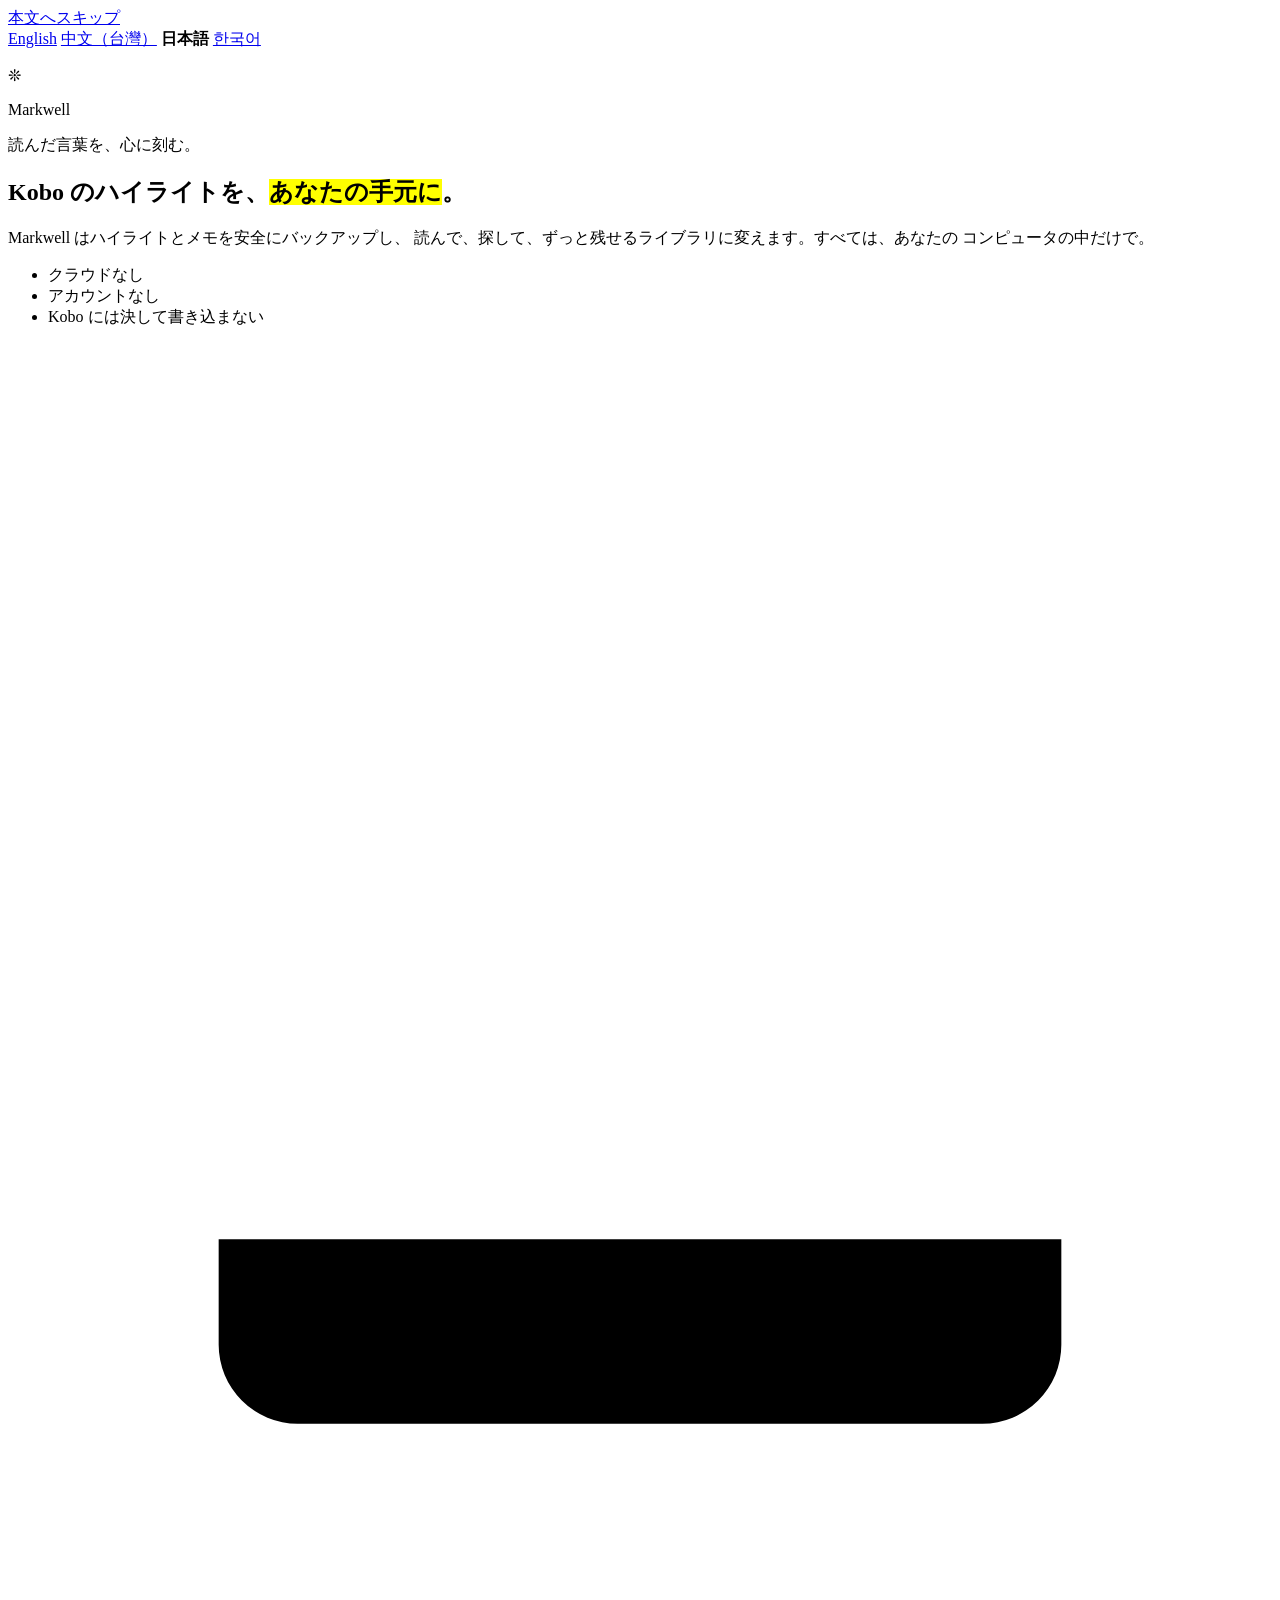
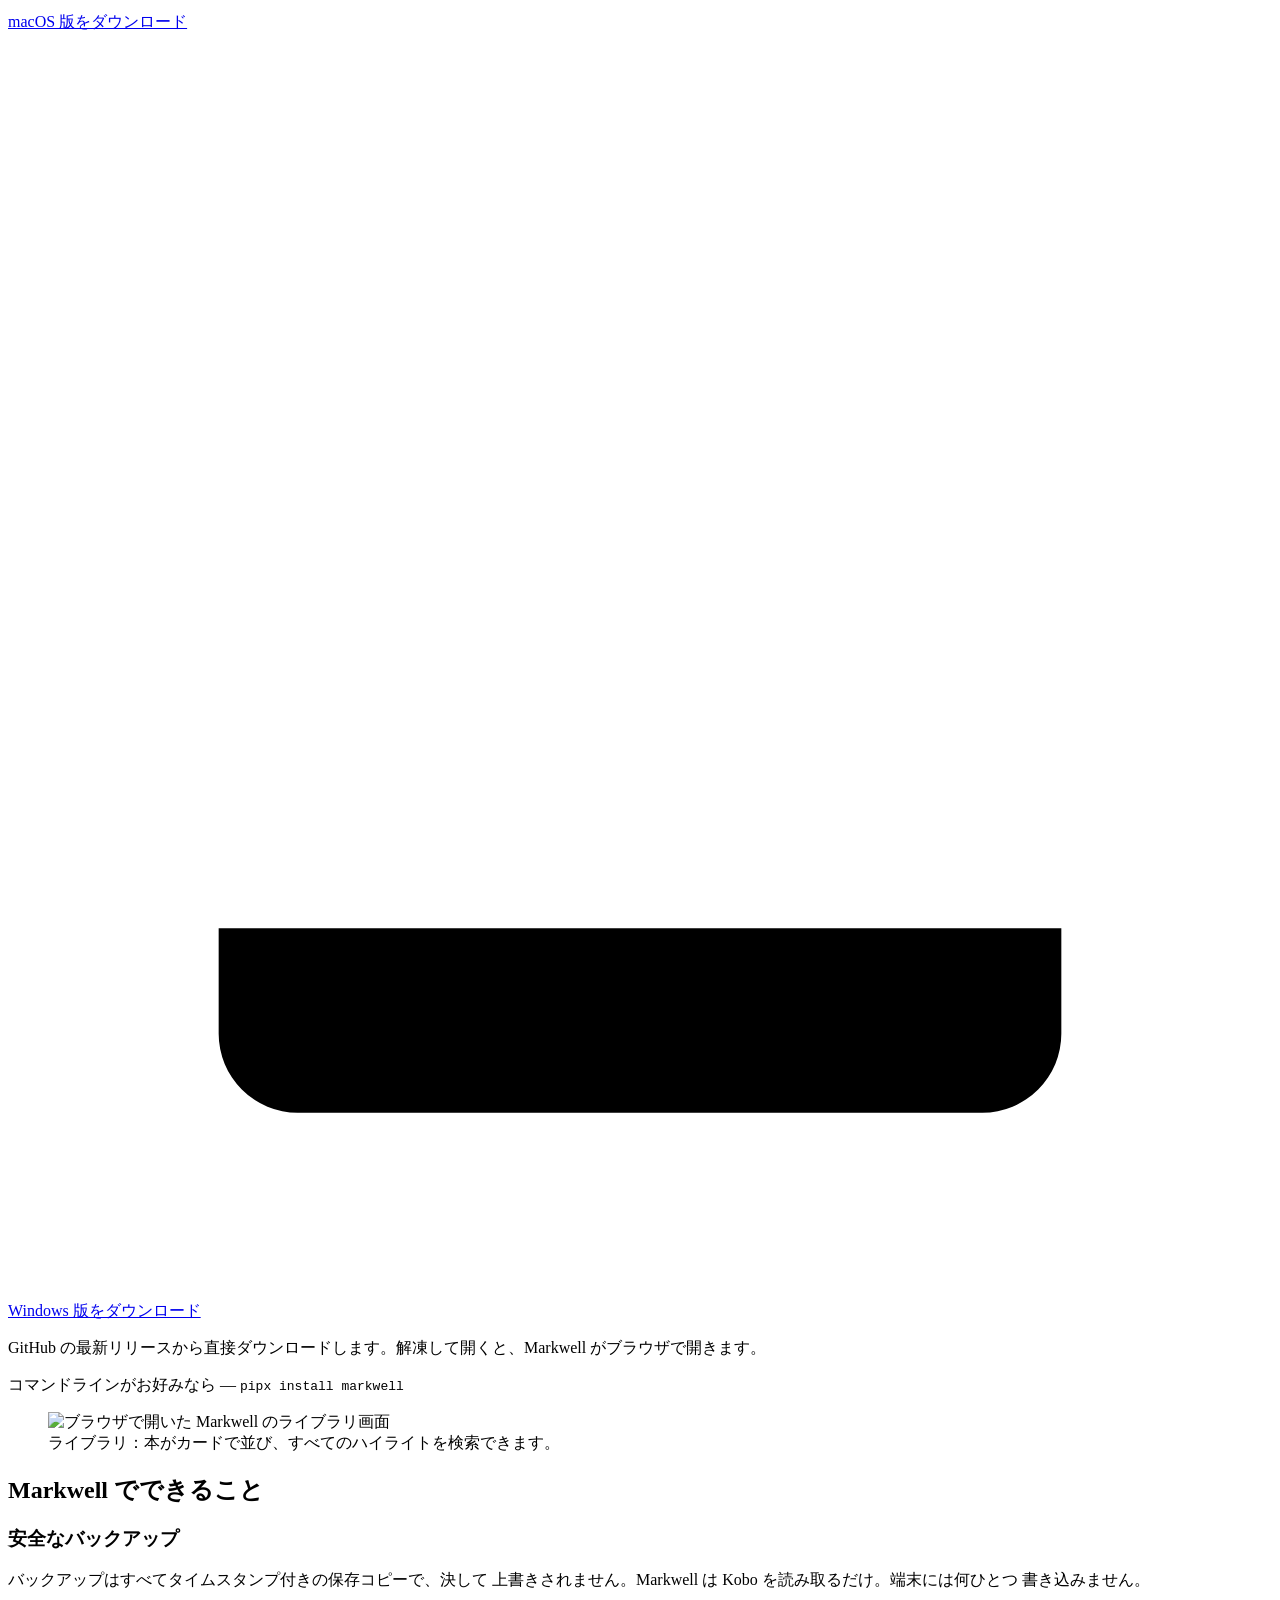
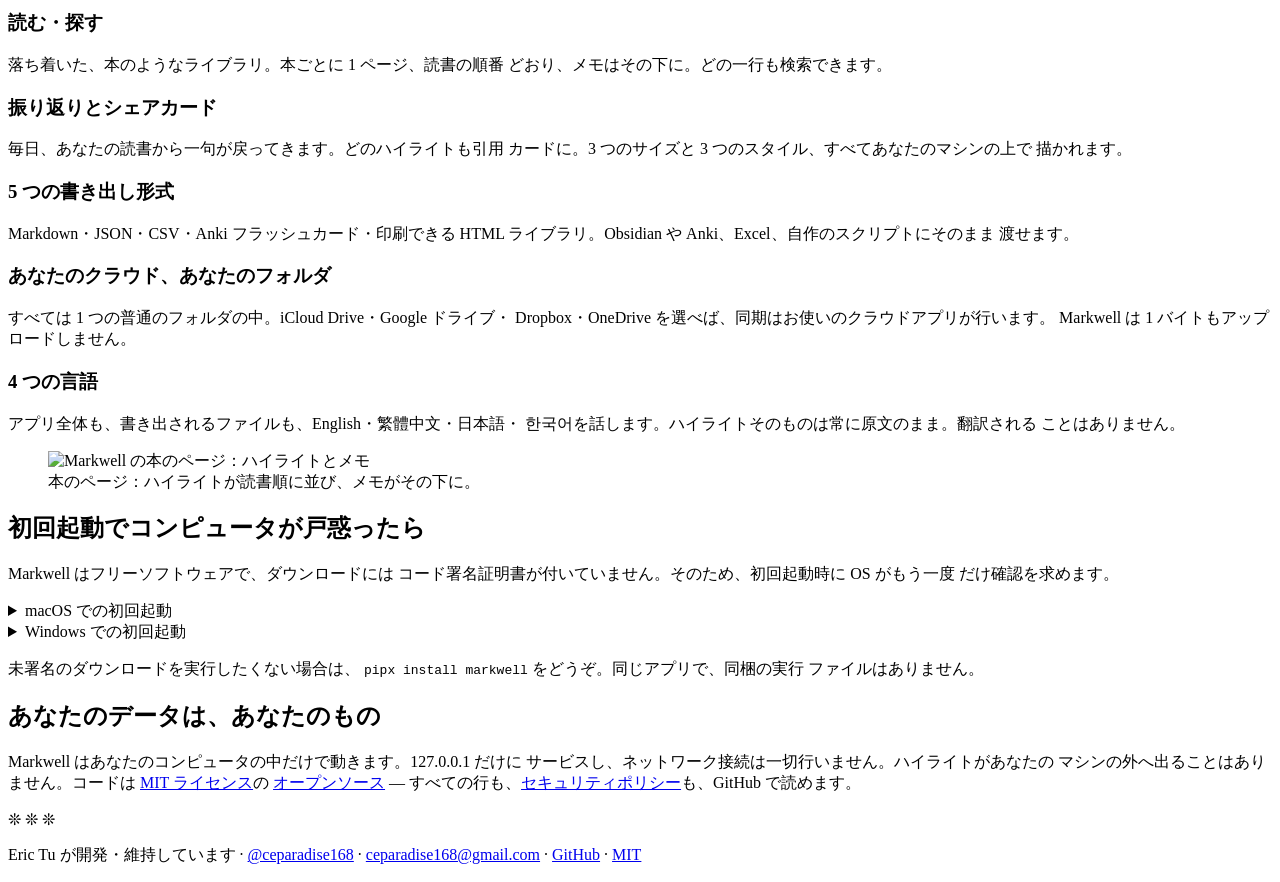
==== site/ja/index.html @ 8d9bb4ac "feat(site): four-language landing site + Cloudflare Pages deploy guide Co-Authored-By: Claude Fable " ====
<!doctype html>
<html lang="ja">
<head>
<meta charset="utf-8">
<meta name="viewport" content="width=device-width, initial-scale=1">
<title>Markwell — Kobo のハイライトをバックアップして、手元に残す</title>
<meta name="description" content="Kobo のハイライトとメモを読めるページにバックアップし、Markdown・JSON・CSV・Anki フラッシュカード・印刷できる HTML ライブラリに書き出せます。クラウドなし、アカウントなし。すべてはあなたのコンピュータの中だけ。無料のオープンソースです。">
<meta property="og:title" content="Markwell — Kobo のハイライトをバックアップして、手元に残す">
<meta property="og:description" content="Kobo のハイライトとメモを読めるページにバックアップし、Markdown・JSON・CSV・Anki フラッシュカード・印刷できる HTML ライブラリに書き出せます。クラウドなし、アカウントなし。すべてはあなたのコンピュータの中だけ。無料のオープンソースです。">
<meta property="og:type" content="website">
<meta property="og:image" content="https://MARKWELL_SITE_ORIGIN/img/og.png">
<link rel="canonical" href="https://MARKWELL_SITE_ORIGIN/ja/">
<link rel="alternate" hreflang="en" href="https://MARKWELL_SITE_ORIGIN/">
<link rel="alternate" hreflang="zh-TW" href="https://MARKWELL_SITE_ORIGIN/zh-tw/">
<link rel="alternate" hreflang="ja" href="https://MARKWELL_SITE_ORIGIN/ja/">
<link rel="alternate" hreflang="ko" href="https://MARKWELL_SITE_ORIGIN/ko/">
<link rel="alternate" hreflang="x-default" href="https://MARKWELL_SITE_ORIGIN/">
<meta name="theme-color" media="(prefers-color-scheme: light)" content="#faf8f3">
<meta name="theme-color" media="(prefers-color-scheme: dark)" content="#15130f">
<link rel="icon" type="image/svg+xml" href="/favicon.svg">
<link rel="stylesheet" href="/site.css">
</head>
<body>
<a class="skip-link" href="#main">本文へスキップ</a>

<header class="top">
  <nav class="langs" aria-label="言語">
    <a href="/" lang="en" hreflang="en">English</a>
    <a href="/zh-tw/" lang="zh-TW" hreflang="zh-TW">中文（台灣）</a>
    <strong>日本語</strong>
    <a href="/ko/" lang="ko" hreflang="ko">한국어</a>
  </nav>
</header>

<main id="main" tabindex="-1">

  <section class="hero wrap">
    <p class="fleuron" aria-hidden="true">❊</p>
    <p class="wordmark">Markwell</p>
    <p class="motto">読んだ言葉を、心に刻む。</p>
    <h1>Kobo のハイライトを、<mark>あなたの手元に</mark>。</h1>
    <p class="promise">Markwell はハイライトとメモを安全にバックアップし、
    読んで、探して、ずっと残せるライブラリに変えます。すべては、あなたの
    コンピュータの中だけで。</p>
    <ul class="trust">
      <li>クラウドなし</li>
      <li>アカウントなし</li>
      <li>Kobo には決して書き込まない</li>
    </ul>
    <div class="dl">
      <a class="btn" href="https://github.com/ceparadise168/markwell/releases/latest/download/Markwell-macOS.zip">
        <svg viewBox="0 0 24 24" aria-hidden="true"><path d="M12 4v10m0 0 4-4m-4 4-4-4M4 17v2a1.5 1.5 0 0 0 1.5 1.5h13A1.5 1.5 0 0 0 20 19v-2"/></svg>
        macOS 版をダウンロード</a>
      <a class="btn" href="https://github.com/ceparadise168/markwell/releases/latest/download/Markwell-Windows.zip">
        <svg viewBox="0 0 24 24" aria-hidden="true"><path d="M12 4v10m0 0 4-4m-4 4-4-4M4 17v2a1.5 1.5 0 0 0 1.5 1.5h13A1.5 1.5 0 0 0 20 19v-2"/></svg>
        Windows 版をダウンロード</a>
    </div>
    <p class="dl-hint">GitHub の最新リリースから直接ダウンロードします。解凍して開くと、Markwell がブラウザで開きます。</p>
    <p class="cmdline">コマンドラインがお好みなら — <code>pipx install markwell</code></p>
  </section>

  <figure class="shot wrap">
    <div class="frame"><img src="/img/03-library.png" width="1280" height="860"
      alt="ブラウザで開いた Markwell のライブラリ画面"></div>
    <figcaption>ライブラリ：本がカードで並び、すべてのハイライトを検索できます。</figcaption>
  </figure>

  <section class="features wrap" aria-labelledby="features-h">
    <h2 id="features-h">Markwell でできること</h2>
    <div class="cards">
      <div class="card">
        <h3>安全なバックアップ</h3>
        <p>バックアップはすべてタイムスタンプ付きの保存コピーで、決して
        上書きされません。Markwell は Kobo を読み取るだけ。端末には何ひとつ
        書き込みません。</p>
      </div>
      <div class="card">
        <h3>読む・探す</h3>
        <p>落ち着いた、本のようなライブラリ。本ごとに 1 ページ、読書の順番
        どおり、メモはその下に。どの一行も検索できます。</p>
      </div>
      <div class="card">
        <h3>振り返りとシェアカード</h3>
        <p>毎日、あなたの読書から一句が戻ってきます。どのハイライトも引用
        カードに。3 つのサイズと 3 つのスタイル、すべてあなたのマシンの上で
        描かれます。</p>
      </div>
      <div class="card">
        <h3>5 つの書き出し形式</h3>
        <p>Markdown・JSON・CSV・Anki フラッシュカード・印刷できる HTML
        ライブラリ。Obsidian や Anki、Excel、自作のスクリプトにそのまま
        渡せます。</p>
      </div>
      <div class="card">
        <h3>あなたのクラウド、あなたのフォルダ</h3>
        <p>すべては 1 つの普通のフォルダの中。iCloud Drive・Google ドライブ・
        Dropbox・OneDrive を選べば、同期はお使いのクラウドアプリが行います。
        Markwell は 1 バイトもアップロードしません。</p>
      </div>
      <div class="card">
        <h3>4 つの言語</h3>
        <p>アプリ全体も、書き出されるファイルも、English・繁體中文・日本語・
        한국어を話します。ハイライトそのものは常に原文のまま。翻訳される
        ことはありません。</p>
      </div>
    </div>
  </section>

  <figure class="shot wrap">
    <div class="frame"><img src="/img/04-book-detail.png" width="1280" height="860"
      alt="Markwell の本のページ：ハイライトとメモ"></div>
    <figcaption>本のページ：ハイライトが読書順に並び、メモがその下に。</figcaption>
  </figure>

  <section class="firstlaunch wrap-narrow" aria-labelledby="firstlaunch-h">
    <h2 id="firstlaunch-h">初回起動でコンピュータが戸惑ったら</h2>
    <p class="section-sub">Markwell はフリーソフトウェアで、ダウンロードには
    コード署名証明書が付いていません。そのため、初回起動時に OS がもう一度
    だけ確認を求めます。</p>
    <details>
      <summary>macOS での初回起動</summary>
      <div class="details-body">
        <p><strong>Markwell</strong> を右クリック（または Control キーを押し
        ながらクリック）して<strong>開く</strong>を選び、ダイアログでもう一度
        <strong>開く</strong>をクリックします。macOS は選択を覚えるので、
        必要なのは最初の一度だけです。</p>
        <p>新しい macOS（Sequoia 以降）では右クリックの方法が使えません。
        Markwell を一度開いてから、<strong>システム設定 → プライバシーと
        セキュリティ</strong>で<strong>このまま開く</strong>をクリックして
        ください。</p>
      </div>
    </details>
    <details>
      <summary>Windows での初回起動</summary>
      <div class="details-body">
        <p>SmartScreen のウィンドウが表示されたら、<strong>詳細情報</strong>を
        クリックし、続けて<strong>実行</strong>をクリックします。</p>
      </div>
    </details>
    <p class="fallback-line">未署名のダウンロードを実行したくない場合は、
    <code>pipx install markwell</code> をどうぞ。同じアプリで、同梱の実行
    ファイルはありません。</p>
  </section>

  <section class="yours wrap-narrow" aria-labelledby="yours-h">
    <h2 id="yours-h">あなたのデータは、あなたのもの</h2>
    <p>Markwell はあなたのコンピュータの中だけで動きます。127.0.0.1 だけに
    サービスし、ネットワーク接続は一切行いません。ハイライトがあなたの
    マシンの外へ出ることはありません。コードは
    <a href="https://github.com/ceparadise168/markwell/blob/main/LICENSE">MIT ライセンス</a>の
    <a href="https://github.com/ceparadise168/markwell">オープンソース</a> —
    すべての行も、<a href="https://github.com/ceparadise168/markwell/blob/main/SECURITY.md">セキュリティポリシー</a>も、GitHub で読めます。</p>
  </section>

</main>

<div class="orn" aria-hidden="true">❊ ❊ ❊</div>
<footer class="site-foot">
  <p>Eric Tu が開発・維持しています ·
  <a href="https://github.com/ceparadise168">@ceparadise168</a> ·
  <a href="mailto:ceparadise168@gmail.com">ceparadise168@gmail.com</a> ·
  <a href="https://github.com/ceparadise168/markwell">GitHub</a> ·
  <a href="https://github.com/ceparadise168/markwell/blob/main/LICENSE">MIT</a></p>
</footer>
</body>
</html>
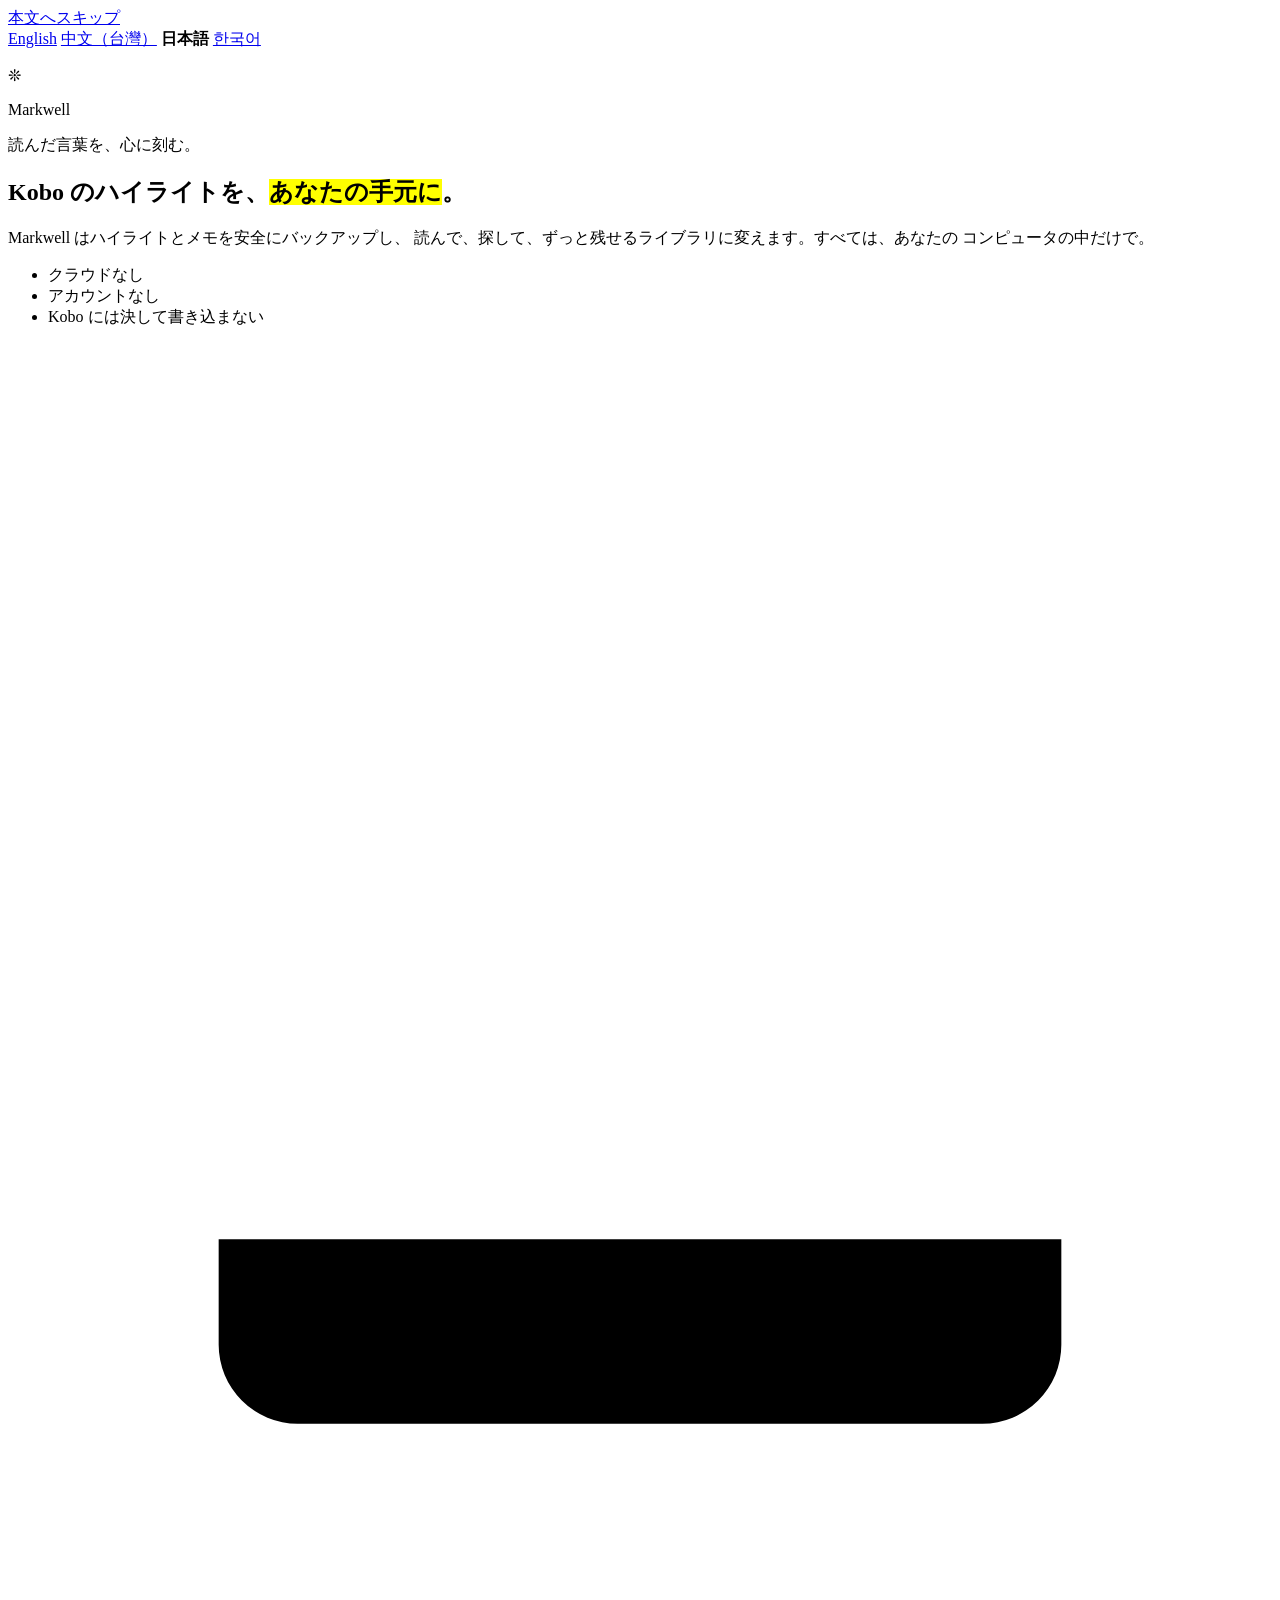
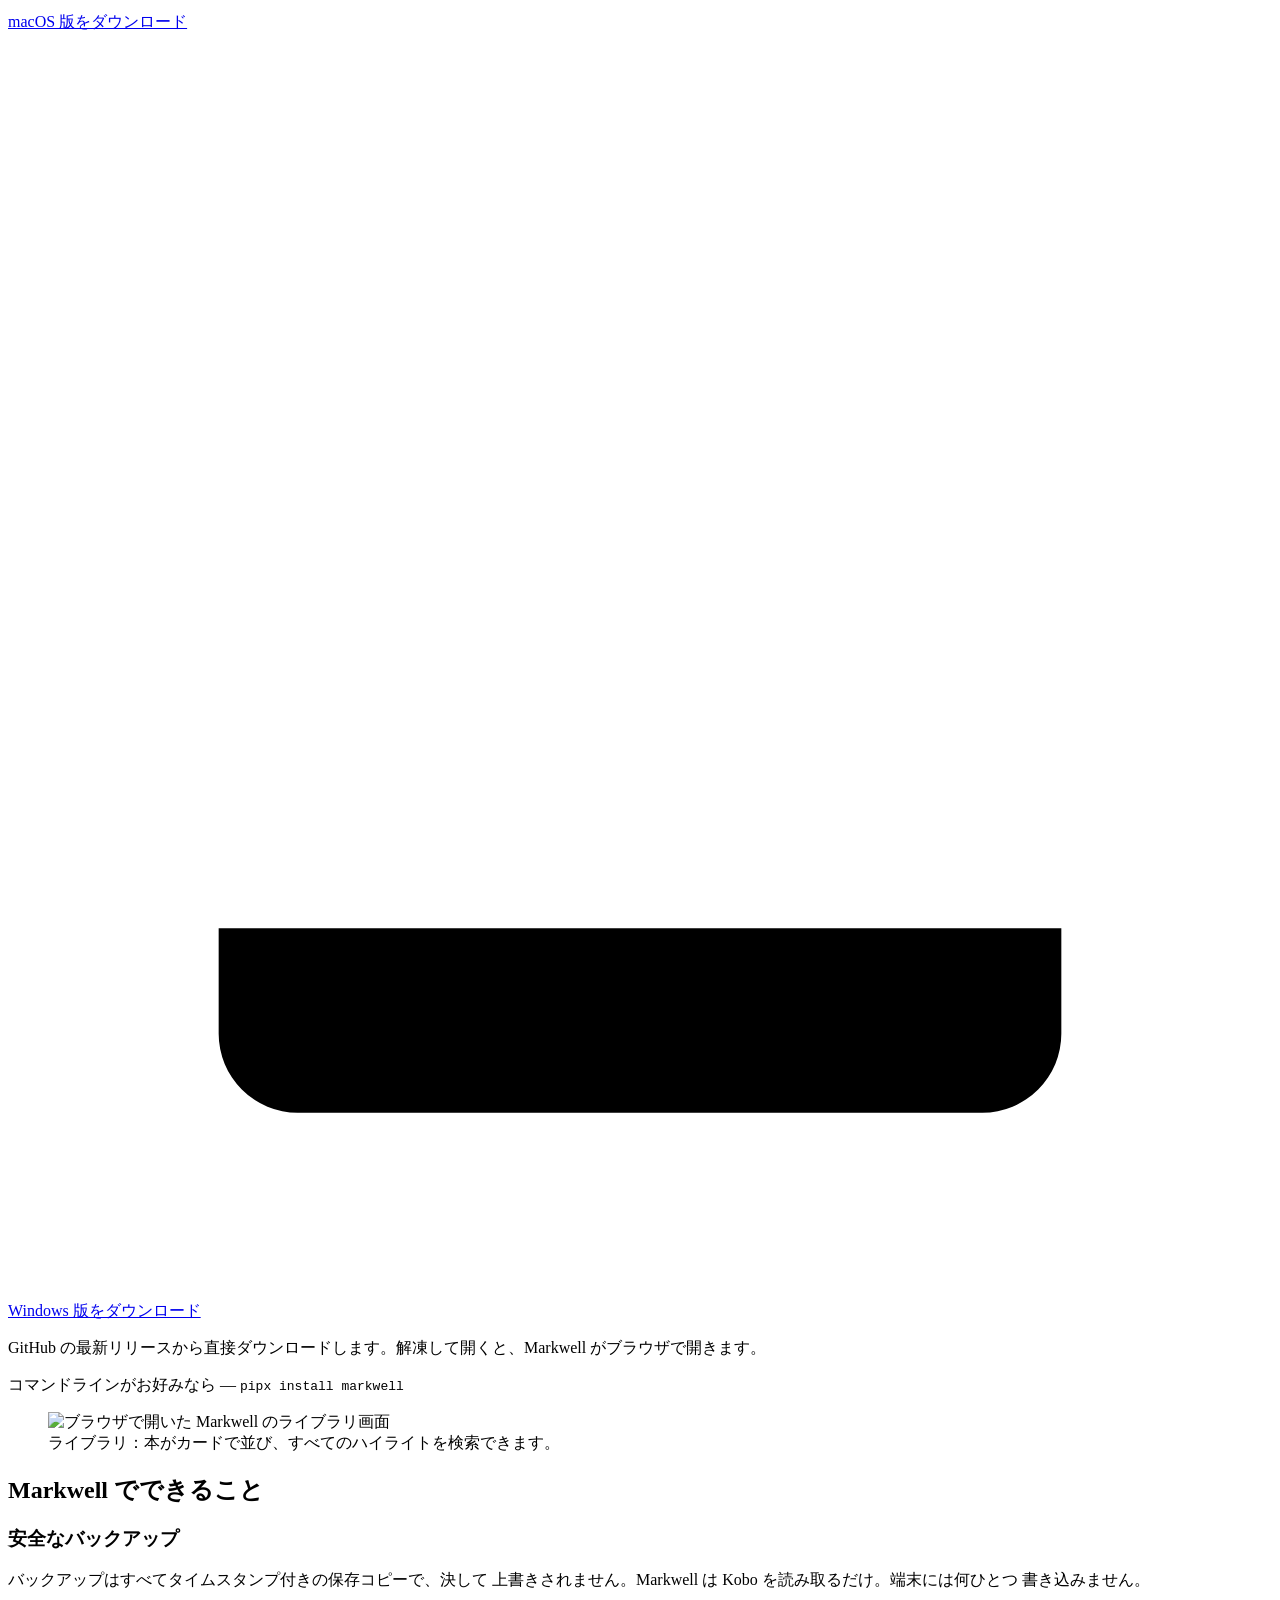
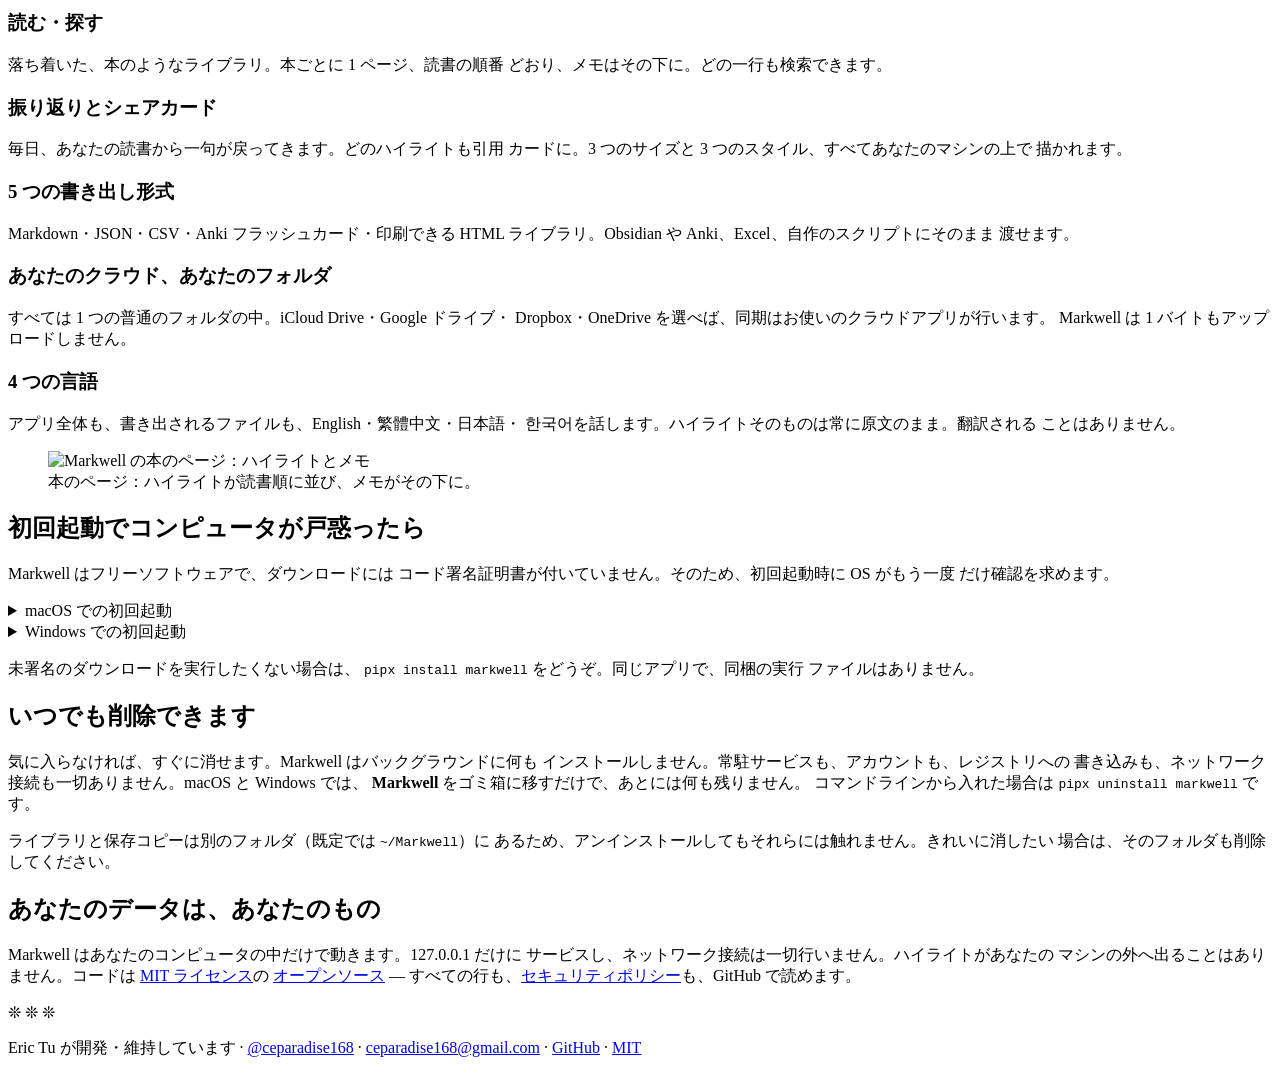
==== commit ed2751b9: "docs+site: document uninstall in 4 languages Add an Uninstall section to all four READMEs and a matc" ====
--- a/site/ja/index.html
+++ b/site/ja/index.html
@@ -8,17 +8,18 @@
 <meta property="og:title" content="Markwell — Kobo のハイライトをバックアップして、手元に残す">
 <meta property="og:description" content="Kobo のハイライトとメモを読めるページにバックアップし、Markdown・JSON・CSV・Anki フラッシュカード・印刷できる HTML ライブラリに書き出せます。クラウドなし、アカウントなし。すべてはあなたのコンピュータの中だけ。無料のオープンソースです。">
 <meta property="og:type" content="website">
-<meta property="og:image" content="https://MARKWELL_SITE_ORIGIN/img/og.png">
-<link rel="canonical" href="https://MARKWELL_SITE_ORIGIN/ja/">
-<link rel="alternate" hreflang="en" href="https://MARKWELL_SITE_ORIGIN/">
-<link rel="alternate" hreflang="zh-TW" href="https://MARKWELL_SITE_ORIGIN/zh-tw/">
-<link rel="alternate" hreflang="ja" href="https://MARKWELL_SITE_ORIGIN/ja/">
-<link rel="alternate" hreflang="ko" href="https://MARKWELL_SITE_ORIGIN/ko/">
-<link rel="alternate" hreflang="x-default" href="https://MARKWELL_SITE_ORIGIN/">
+<meta property="og:image" content="https://markwell.page/img/og.png">
+<link rel="canonical" href="https://markwell.page/ja/">
+<link rel="alternate" hreflang="en" href="https://markwell.page/">
+<link rel="alternate" hreflang="zh-TW" href="https://markwell.page/zh-tw/">
+<link rel="alternate" hreflang="ja" href="https://markwell.page/ja/">
+<link rel="alternate" hreflang="ko" href="https://markwell.page/ko/">
+<link rel="alternate" hreflang="x-default" href="https://markwell.page/">
 <meta name="theme-color" media="(prefers-color-scheme: light)" content="#faf8f3">
 <meta name="theme-color" media="(prefers-color-scheme: dark)" content="#15130f">
 <link rel="icon" type="image/svg+xml" href="/favicon.svg">
 <link rel="stylesheet" href="/site.css">
+<!-- Cloudflare Web Analytics --><script defer src='https://static.cloudflareinsights.com/beacon.min.js' data-cf-beacon='{"token": "e09aab7cf0844786b4474b12fbdbb3b8"}'></script><!-- End Cloudflare Web Analytics -->
 </head>
 <body>
 <a class="skip-link" href="#main">本文へスキップ</a>
@@ -142,6 +143,18 @@
     ファイルはありません。</p>
   </section>
 
+  <section class="uninstall wrap-narrow" aria-labelledby="uninstall-h">
+    <h2 id="uninstall-h">いつでも削除できます</h2>
+    <p>気に入らなければ、すぐに消せます。Markwell はバックグラウンドに何も
+    インストールしません。常駐サービスも、アカウントも、レジストリへの
+    書き込みも、ネットワーク接続も一切ありません。macOS と Windows では、
+    <strong>Markwell</strong> をゴミ箱に移すだけで、あとには何も残りません。
+    コマンドラインから入れた場合は <code>pipx uninstall markwell</code> です。</p>
+    <p>ライブラリと保存コピーは別のフォルダ（既定では <code>~/Markwell</code>）に
+    あるため、アンインストールしてもそれらには触れません。きれいに消したい
+    場合は、そのフォルダも削除してください。</p>
+  </section>
+
   <section class="yours wrap-narrow" aria-labelledby="yours-h">
     <h2 id="yours-h">あなたのデータは、あなたのもの</h2>
     <p>Markwell はあなたのコンピュータの中だけで動きます。127.0.0.1 だけに
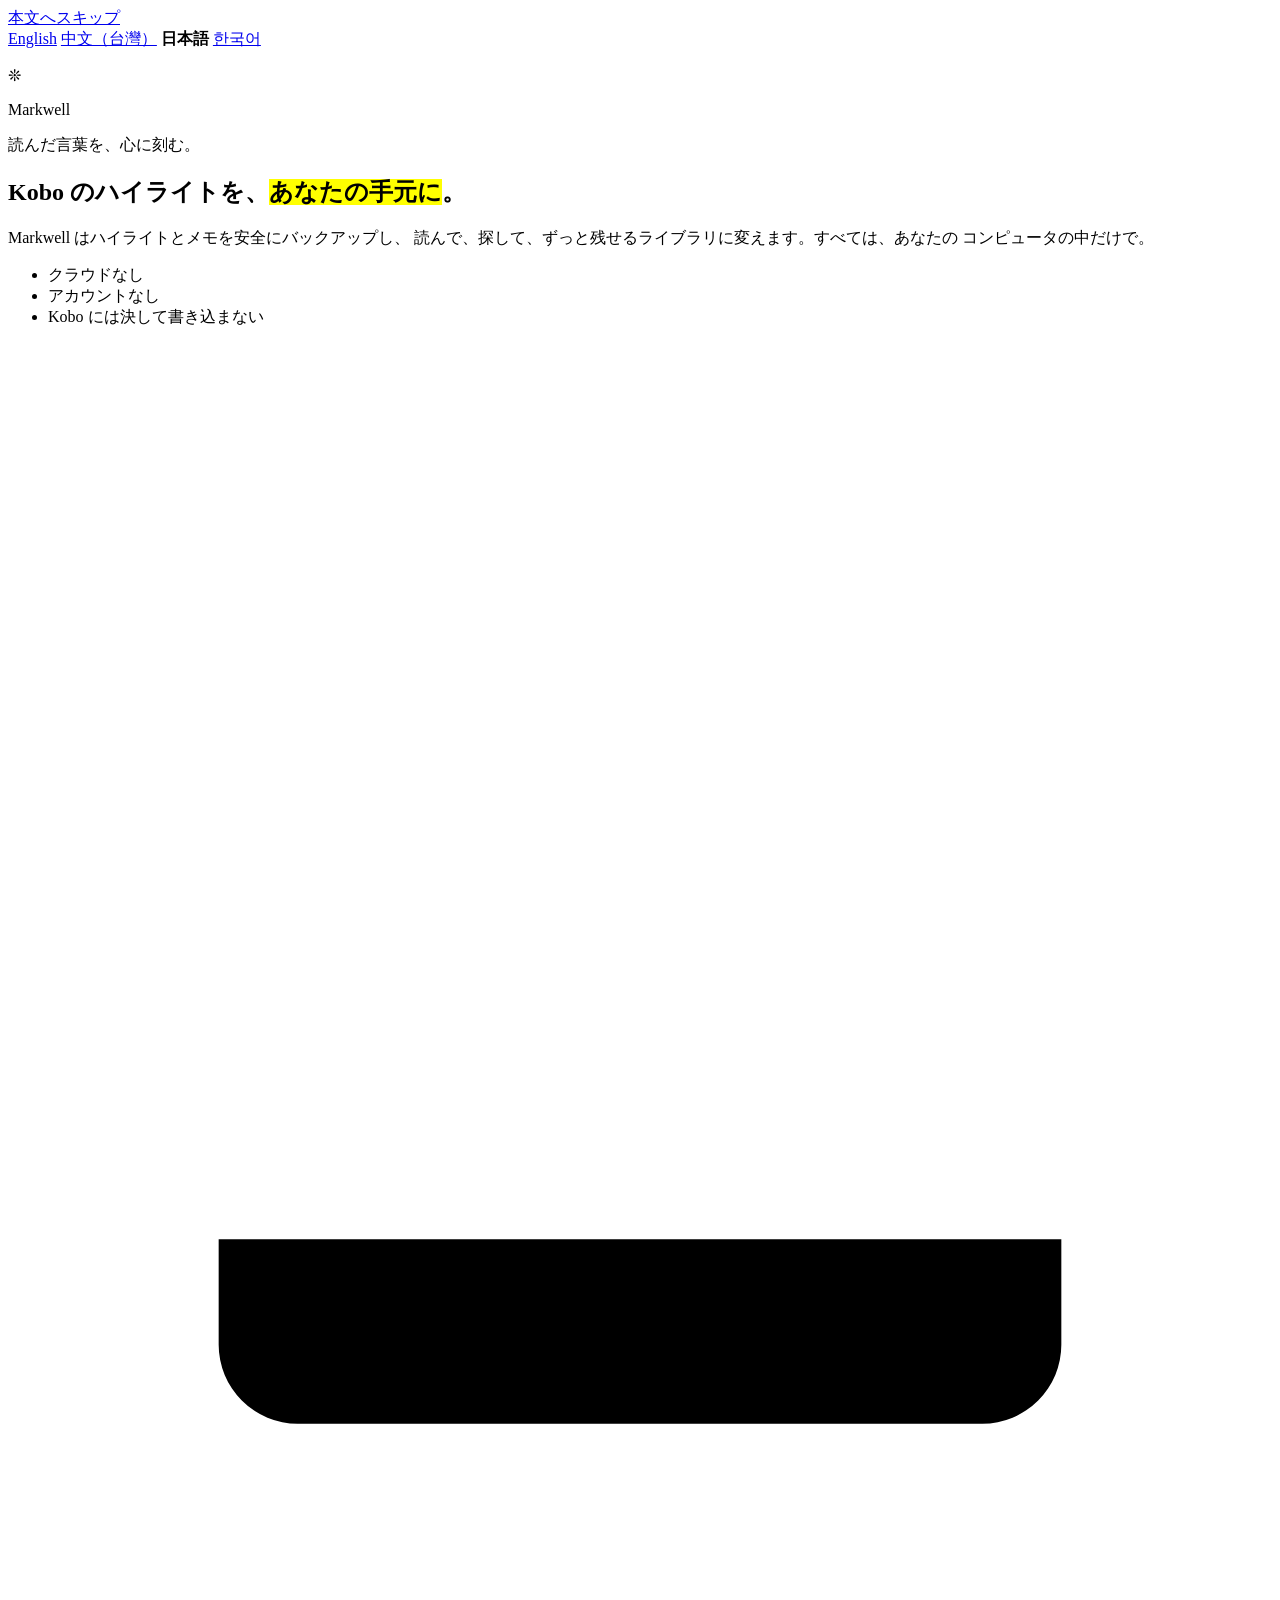
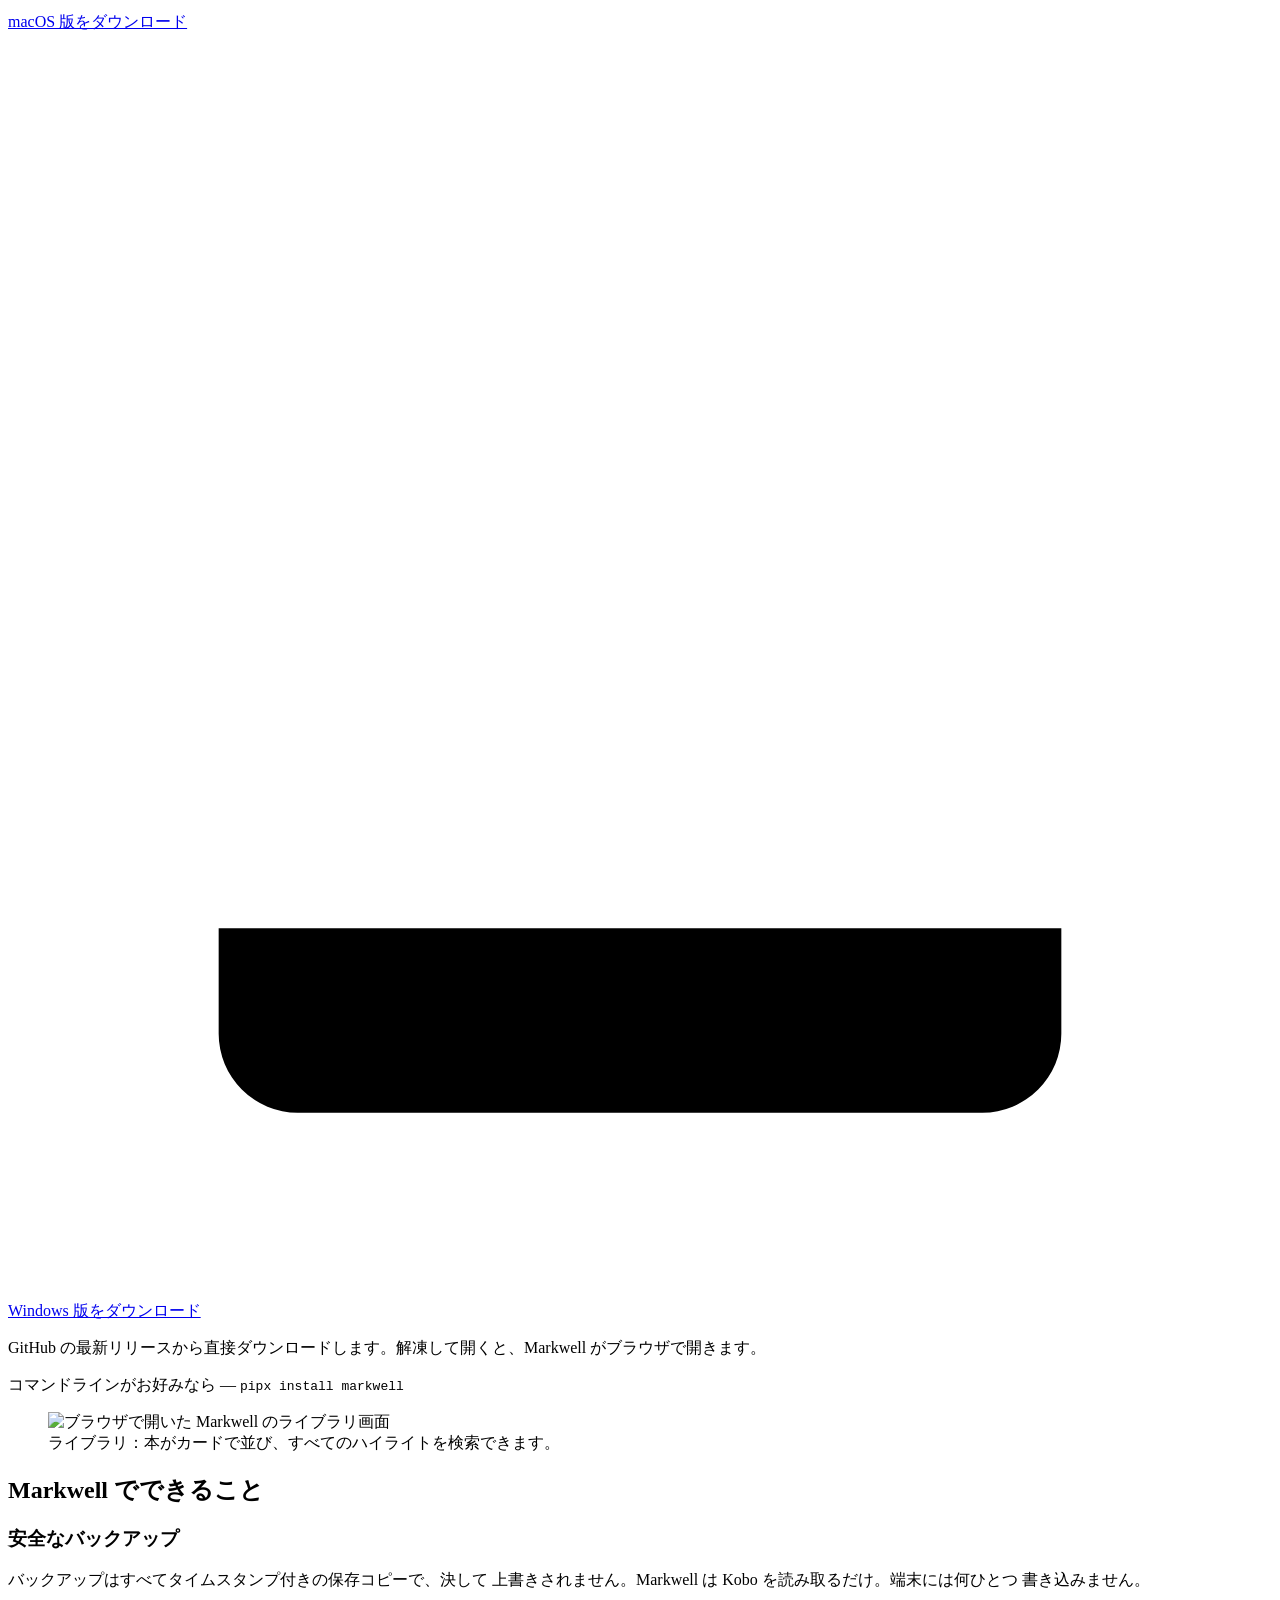
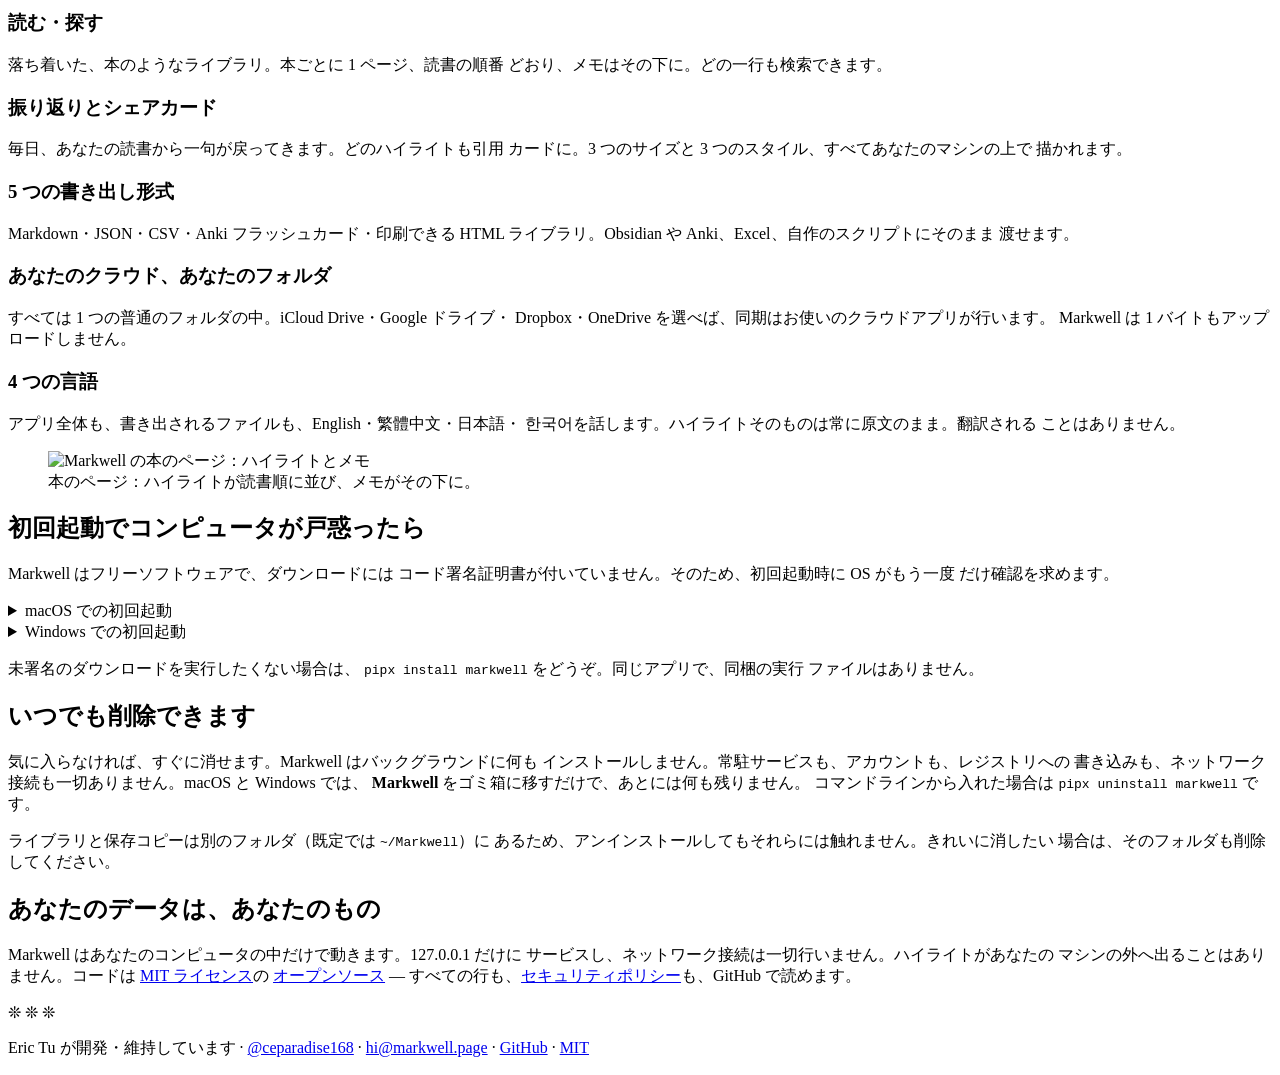
==== commit ac27e1b8: "docs+site: switch contact email to hi@markwell.page Update the maintainer contact in all four README" ====
--- a/site/ja/index.html
+++ b/site/ja/index.html
@@ -171,7 +171,7 @@
 <footer class="site-foot">
   <p>Eric Tu が開発・維持しています ·
   <a href="https://github.com/ceparadise168">@ceparadise168</a> ·
-  <a href="mailto:ceparadise168@gmail.com">ceparadise168@gmail.com</a> ·
+  <a href="mailto:hi@markwell.page">hi@markwell.page</a> ·
   <a href="https://github.com/ceparadise168/markwell">GitHub</a> ·
   <a href="https://github.com/ceparadise168/markwell/blob/main/LICENSE">MIT</a></p>
 </footer>
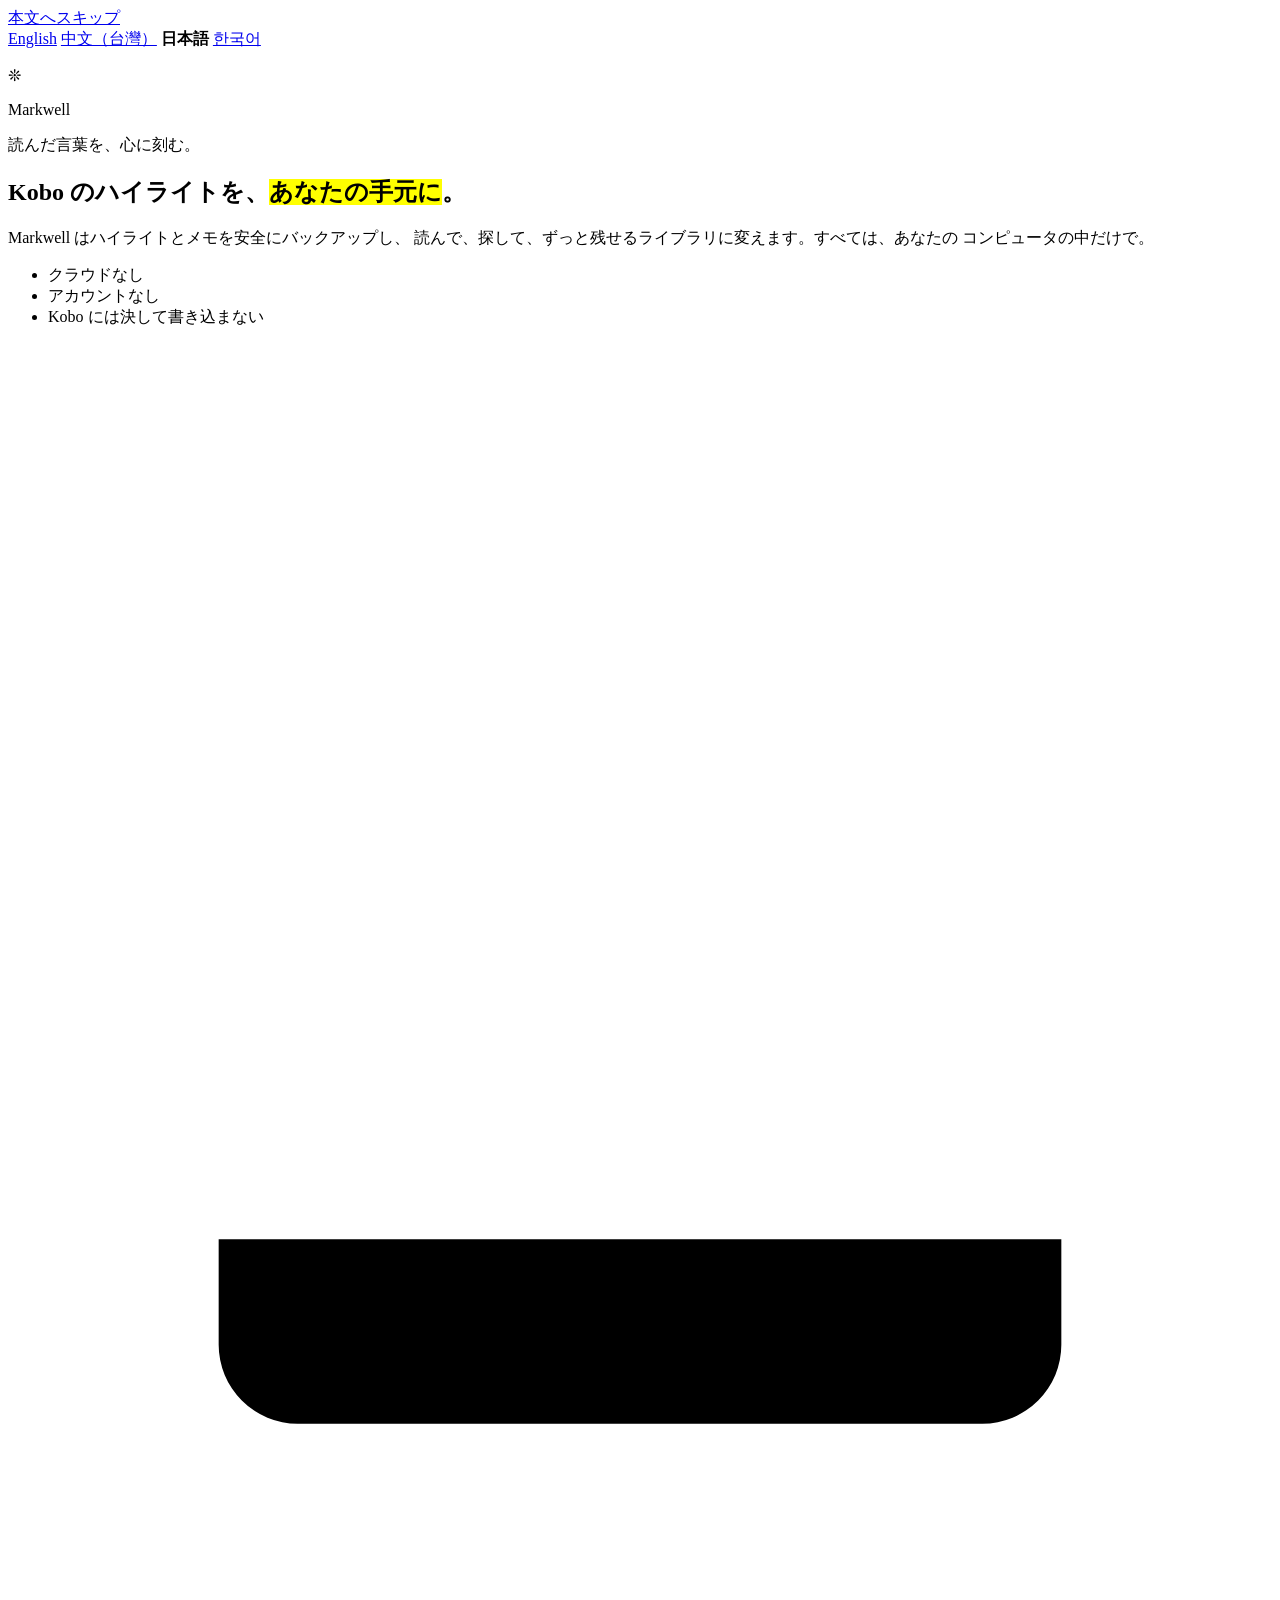
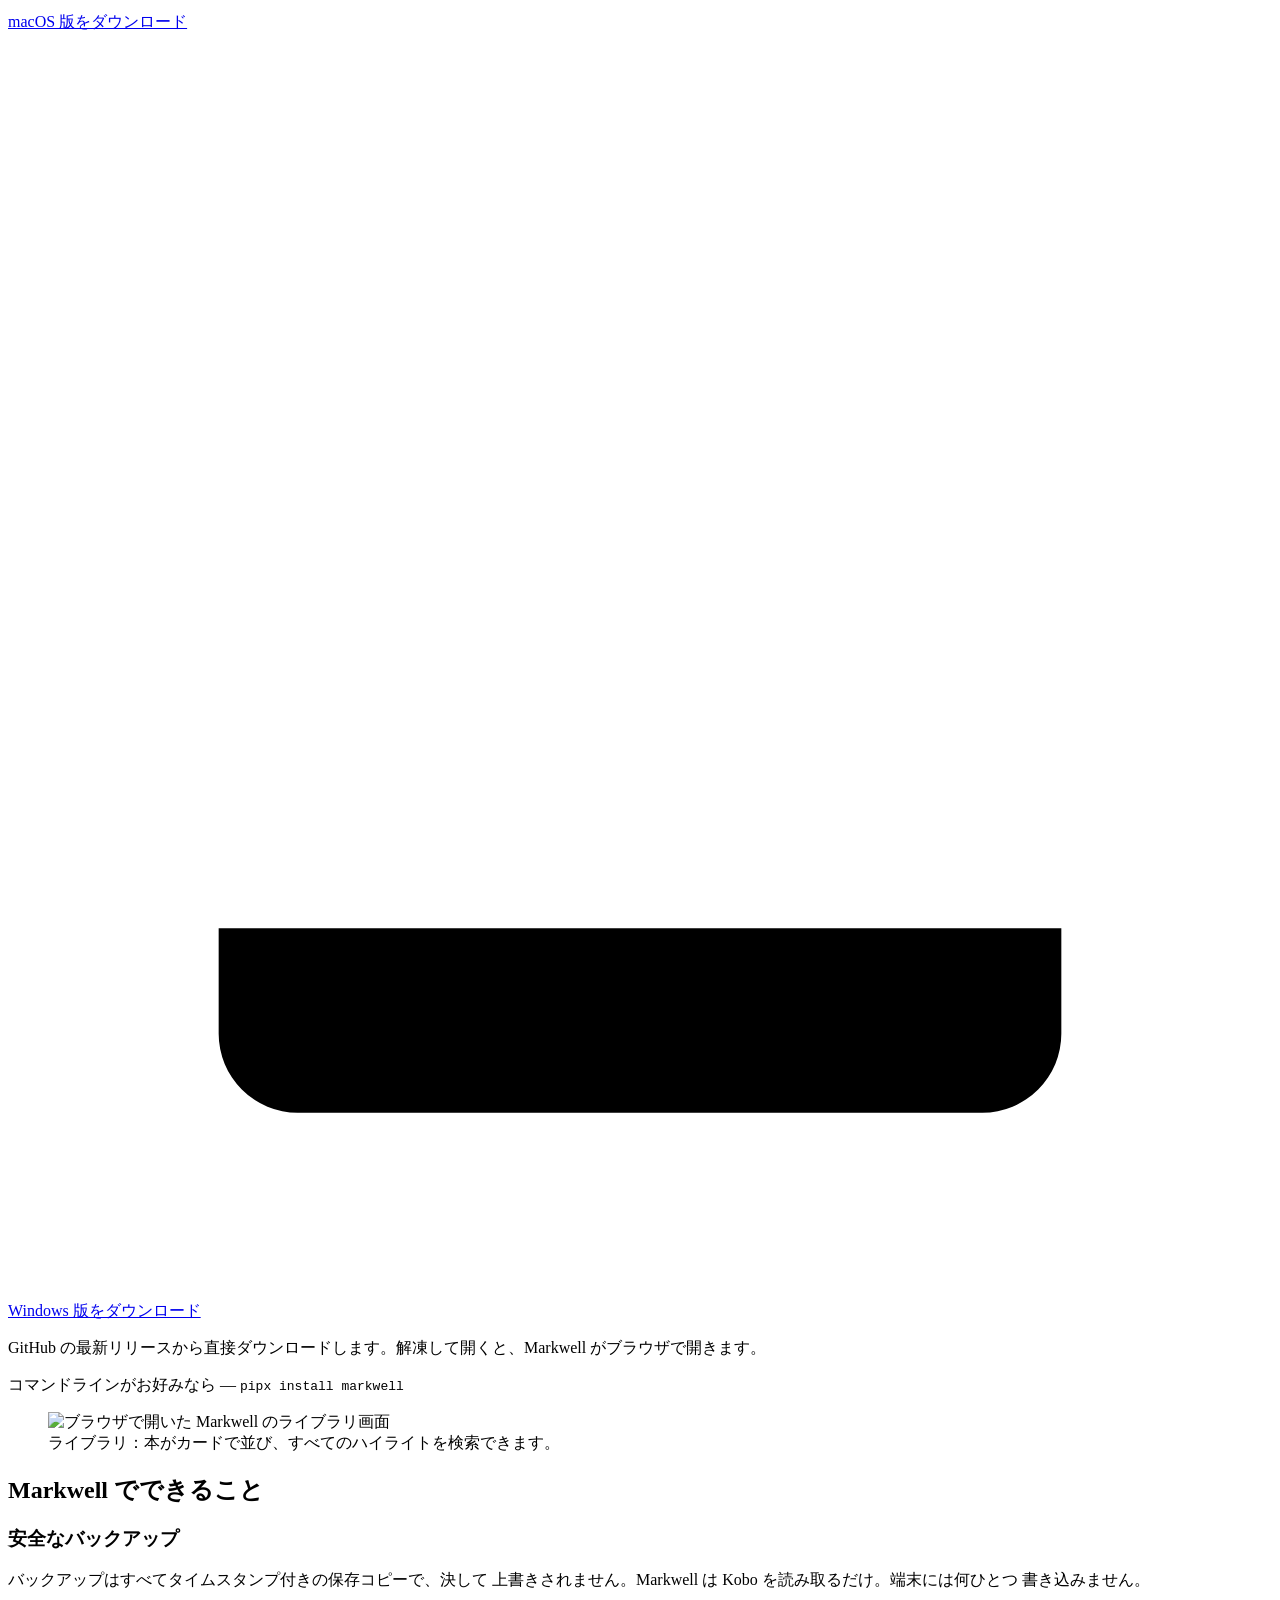
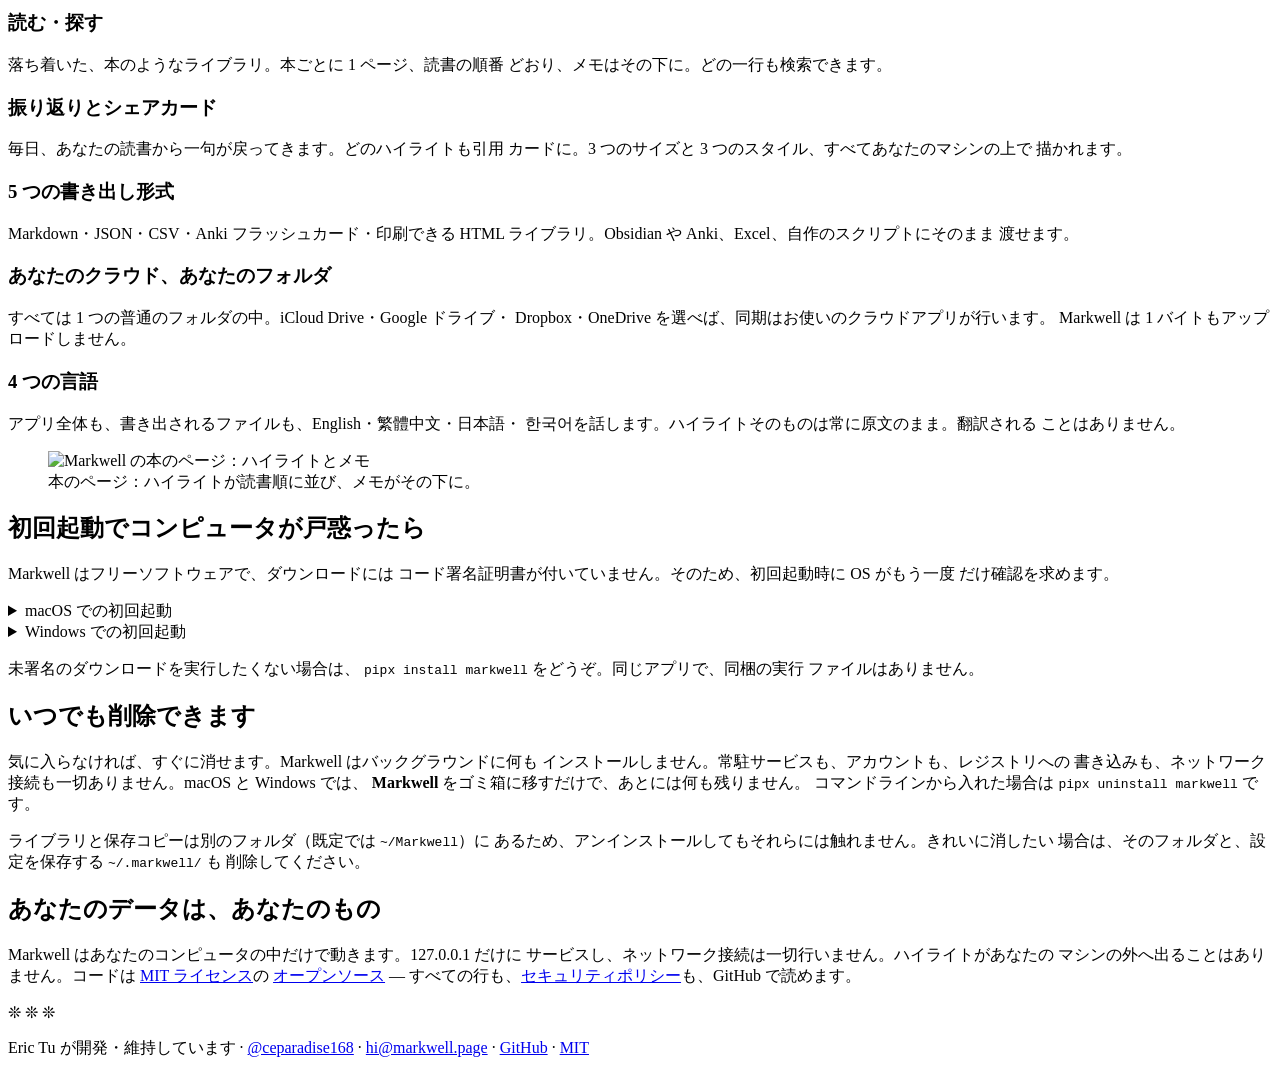
==== commit 6941b125: "docs+site: include ~/.markwell/ in clean-sweep instructions The uninstall "clean sweep" only mention" ====
--- a/site/ja/index.html
+++ b/site/ja/index.html
@@ -152,7 +152,8 @@
     コマンドラインから入れた場合は <code>pipx uninstall markwell</code> です。</p>
     <p>ライブラリと保存コピーは別のフォルダ（既定では <code>~/Markwell</code>）に
     あるため、アンインストールしてもそれらには触れません。きれいに消したい
-    場合は、そのフォルダも削除してください。</p>
+    場合は、そのフォルダと、設定を保存する <code>~/.markwell/</code> も
+    削除してください。</p>
   </section>
 
   <section class="yours wrap-narrow" aria-labelledby="yours-h">
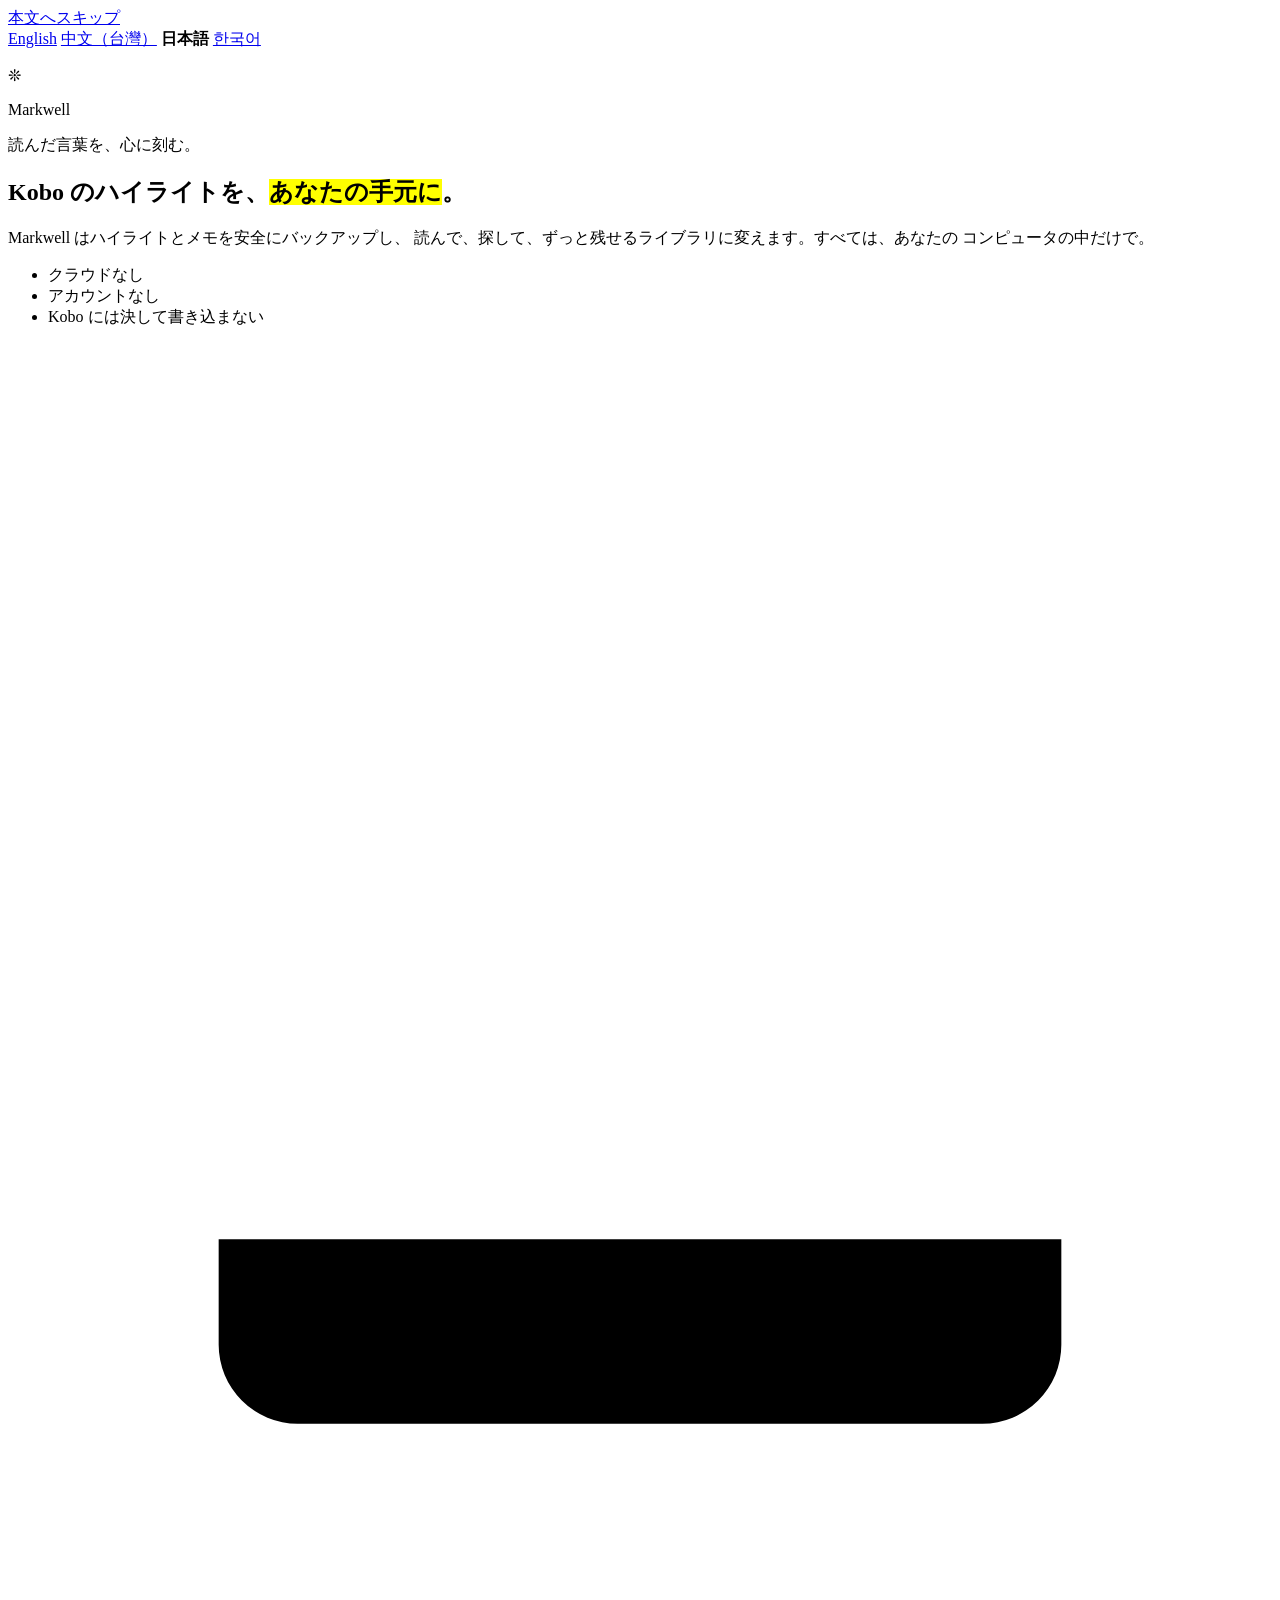
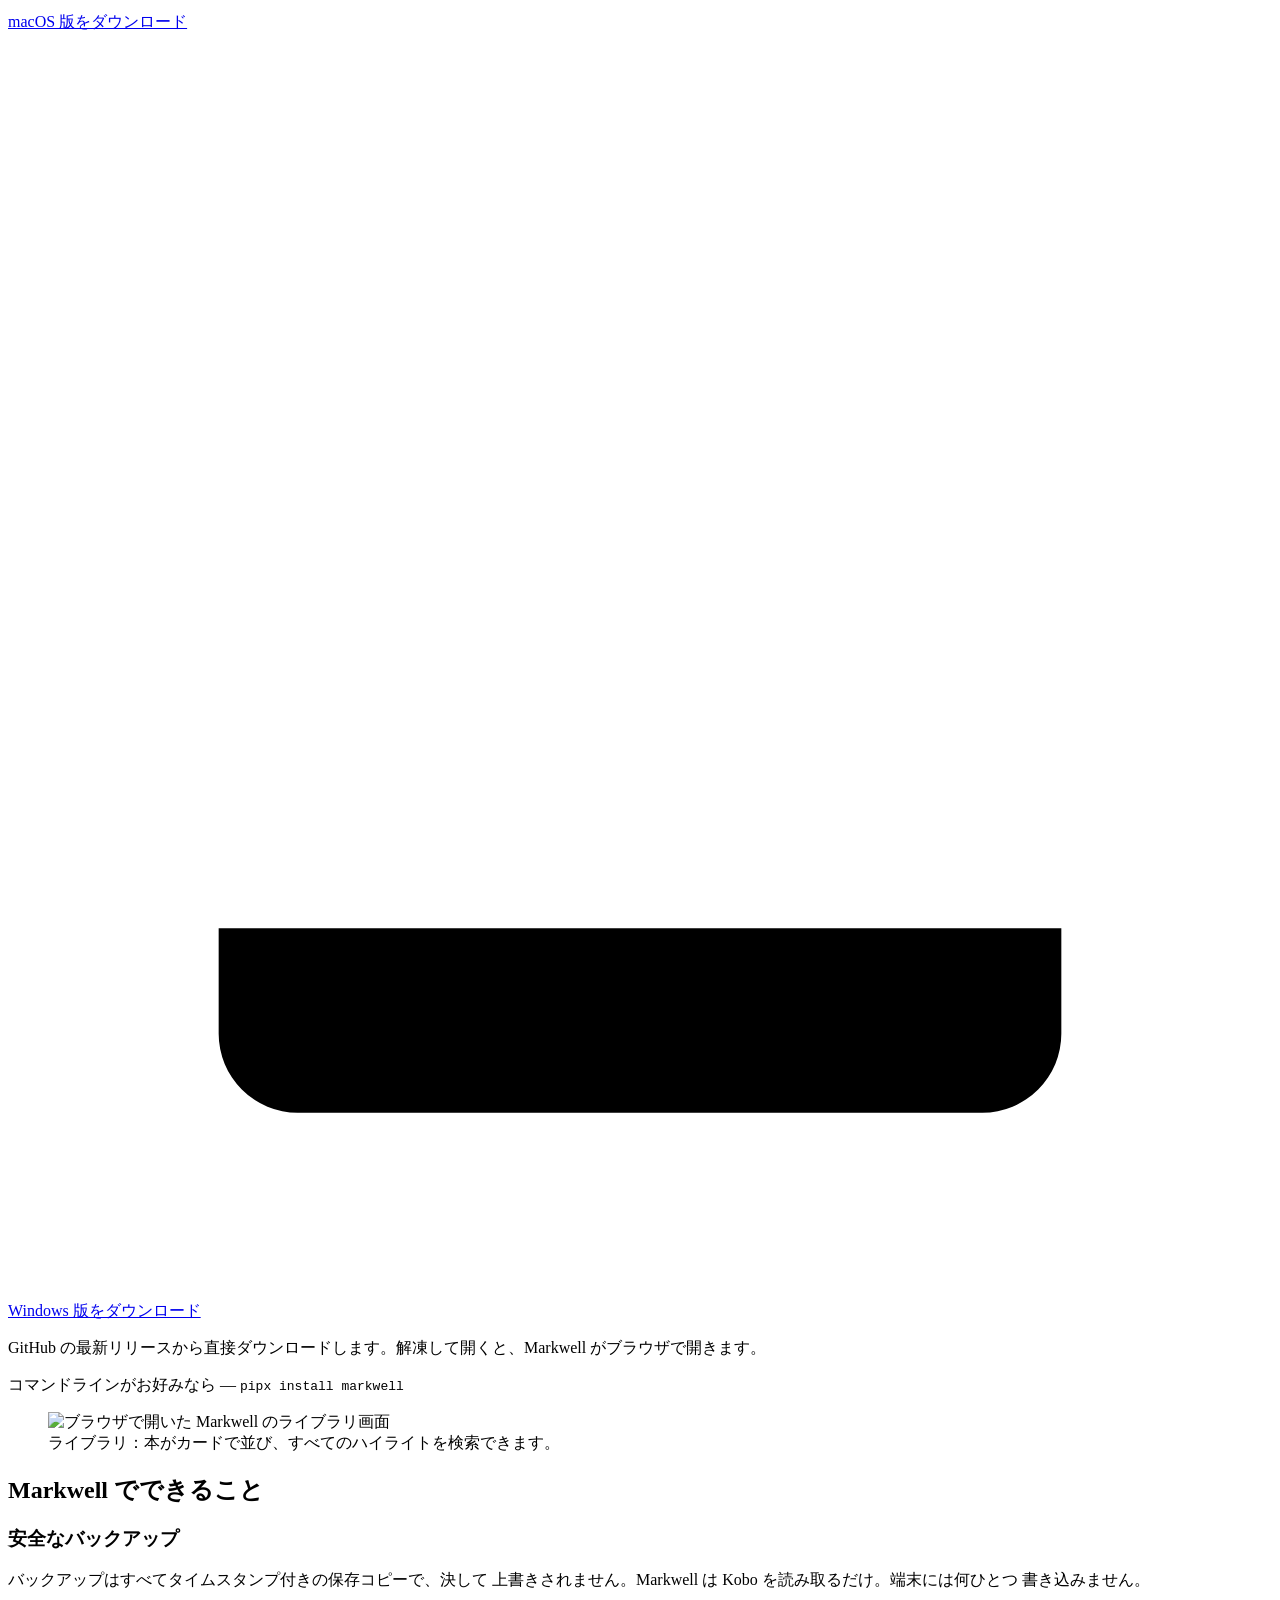
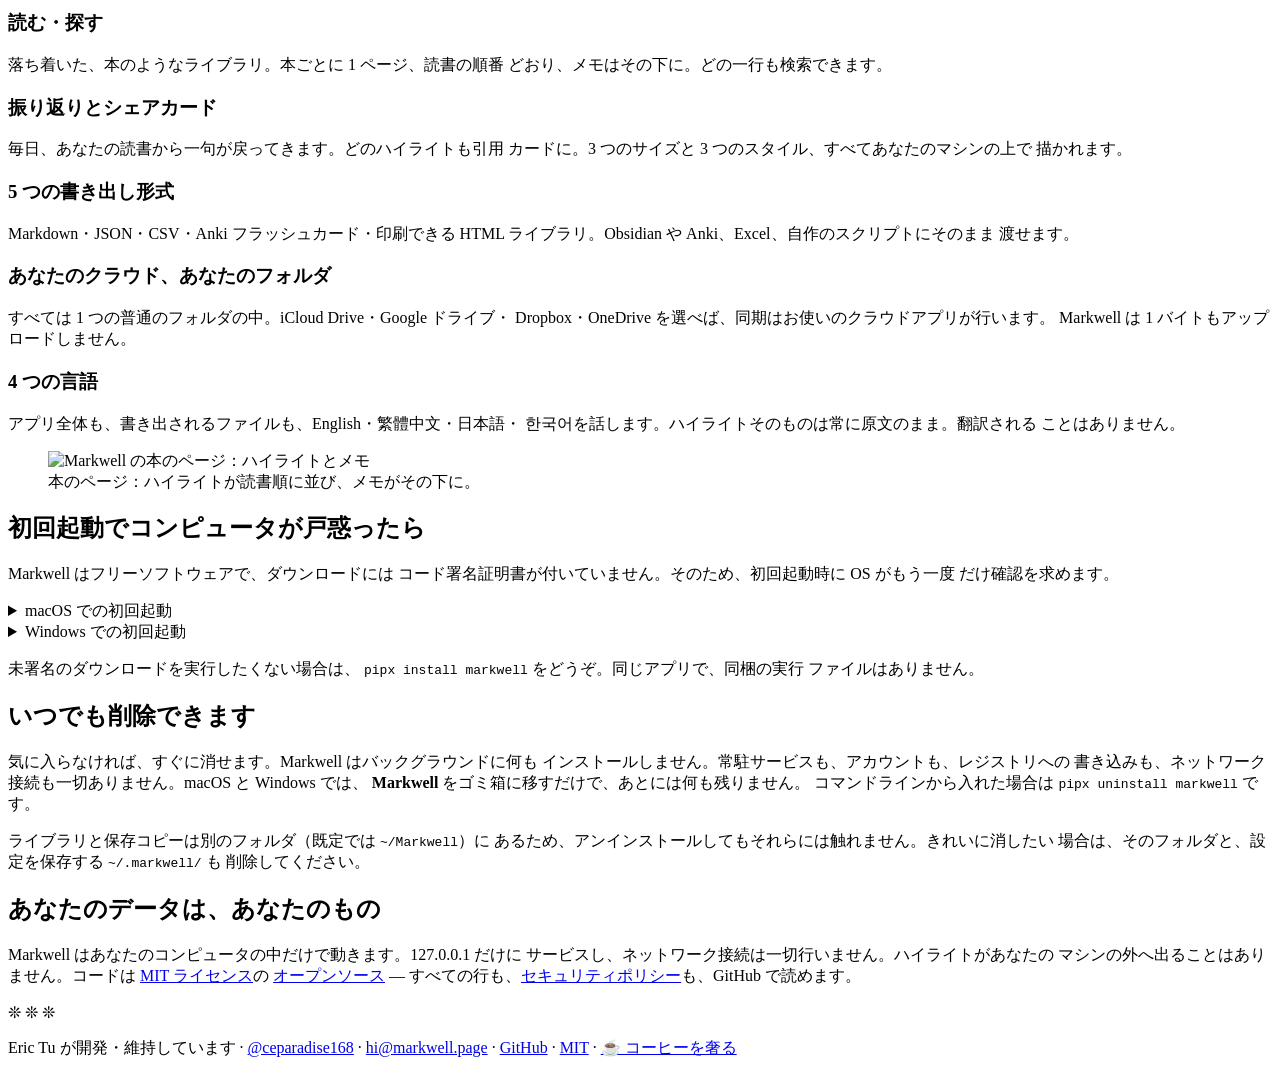
==== commit 18cd5c57: "site+docs: add Ko-fi support link, reverse "no donations" stance Add a plain <a> link to ko-fi.com/e" ====
--- a/site/ja/index.html
+++ b/site/ja/index.html
@@ -174,7 +174,8 @@
   <a href="https://github.com/ceparadise168">@ceparadise168</a> ·
   <a href="mailto:hi@markwell.page">hi@markwell.page</a> ·
   <a href="https://github.com/ceparadise168/markwell">GitHub</a> ·
-  <a href="https://github.com/ceparadise168/markwell/blob/main/LICENSE">MIT</a></p>
+  <a href="https://github.com/ceparadise168/markwell/blob/main/LICENSE">MIT</a> ·
+  <a href="https://ko-fi.com/erictu">☕ コーヒーを奢る</a></p>
 </footer>
 </body>
 </html>
